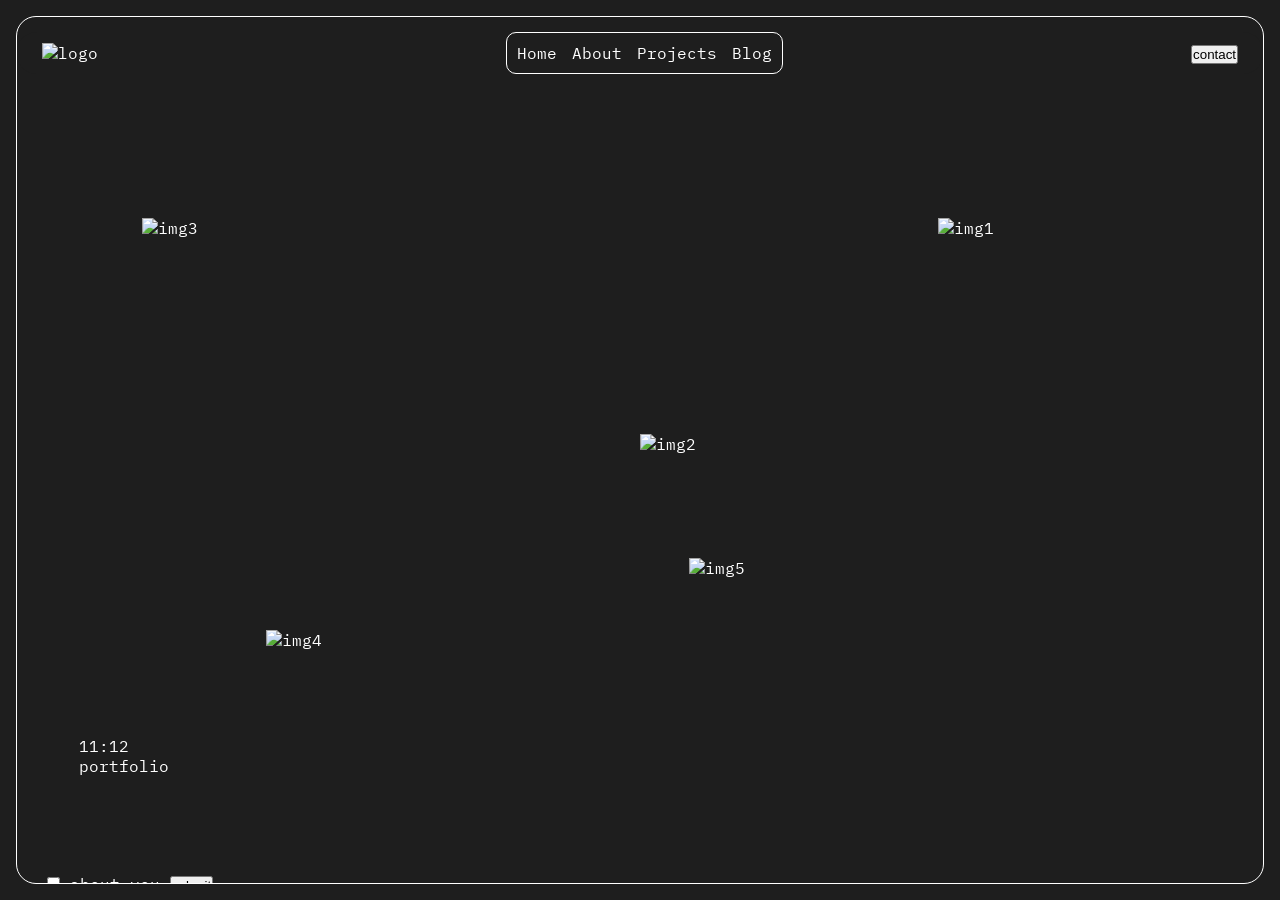
==== index.html @ f7a9201f "v1" ====
<!DOCTYPE html>
<html lang="en">
  <head>
    <meta charset="UTF-8" />
    <meta name="viewport" content="width=device-width, initial-scale=1.0" />
    <title>Portfolio</title>
    <link rel="stylesheet" href="index.css" />
    <link rel="preconnect" href="https://fonts.googleapis.com">
<link rel="preconnect" href="https://fonts.gstatic.com" crossorigin>
<link href="https://fonts.googleapis.com/css2?family=IBM+Plex+Mono:ital,wght@0,100;0,200;0,300;0,400;0,500;0,600;0,700;1,100;1,200;1,300;1,400;1,500;1,600;1,700&display=swap" rel="stylesheet">
  </head>
  <body>
    <div class="screenframe">
      <nav class="navbar">
        <div class="left">
          <img src="" alt="logo" />
        </div>
        <ul class="navigations">
          <li>Home</li>
          <li>About</li>
          <li>Projects</li>
          <li>Blog</li>
        </ul>
        <div class="right">
          <button>contact</button>
        </div>
      </nav>
      <main class="grid">
        <section class="hero">
          <div class="images">
            <img class="img-1" src="" alt="img1" />
            <img class="img-2" src="" alt="img2" />
            <img class="img-3" src="" alt="img3" />
            <img class="img-4" src="" alt="img4" />
            <img class="img-5" src="" alt="img5" />
          </div>
          <div class="hero-text">
            <p>11:12</p>
            <p>portfolio</p>
          </div>
        </section>
        <section class="my-work">

          <form action="" method="post">
            <input type="checkbox" id="details" value="yes">
            <label for="details">about you</label>
            <button type="submit">submit</button>
          </form>
          

        </section>
      </main>
    </div>
  </body>
</html>
---- index.css ----
:root {
  --primary-color: #1e1e1e;
  --secondary-color: #ffffff;
  --accent-color: rgb(13, 9, 75);
  font-family: "IBM Plex Mono", Tahoma, Geneva, Verdana, sans-serif;
}
body,
html {
  overflow: hidden;
  background-color: var(--primary-color, #1e1e1e);
}
html {
  scroll-behavior: smooth;
  font-size: 62.5%;
}
body {
  font-size: 1.6rem;
  font-family: "IBM Plex Mono", Tahoma, Geneva, Verdana, sans-serif;
}

* {
  margin: 0;
  padding: 0;
  box-sizing: border-box;
}
.navbar {
  display: flex;
  justify-content: space-between;
  align-items: center;
  padding-inline: 2%;
  color: var(--secondary-color, white);
  background-color: var(--primary-color, #1e1e1e);
  border-radius: 20px;
  position: sticky;
  top: 1.5rem;
  z-index: 999;
  margin-top: 1.5rem;

}

.navigations {
  list-style: none;
  display: flex;
  gap: 1.5rem;
  border: 1px solid var(--secondary-color, white);
  border-radius: 10px;
  padding: 1rem;
  background-color: var(--primary-color, #1e1e1e);
}
.screenframe {
  margin: 16px;
  border-radius: 20px;
  border: 1px solid var(--secondary-color, white);
  height: calc(100vh - 3.2rem);
  width: calc(100vw - 3.2rem);
  overflow-x: hidden;
  scrollbar-width: none;
  position: relative;
}

main {
  color: var(--secondary-color, white);
  margin: 1rem;
}
.grid {
  display: grid;
  position: relative;

  margin: 0px;
}

.images img {
  position: absolute;
}
.images {
  
  margin: 2rem;
}

.img-1 {
  width: 200px;
  right: 10%;
  top: 20%;
}

.img-2 {
  width: 200px;
  top: 50%;
  left: 50%;
}
.img-3 {
  width: 200px;
  top: 20%;
  left: 10%;
}
.img-4 {
  width: 200px;
  bottom: 20%;
  left: 20%;
}
.img-5 {
  width: 200px;
  bottom: 30%;
  right: 30%;
}
.hero-text {
  position: absolute;
  top: 92%;
  left: 5%;
}
.hero {
  height: 80vh;
  position: relative;
  margin-bottom: 5rem;
  
}
.sec-2 {
  height: 100vh;
  margin-top: 3rem;
}

.my-work {
 margin:3rem;
 height: 80vh;
}
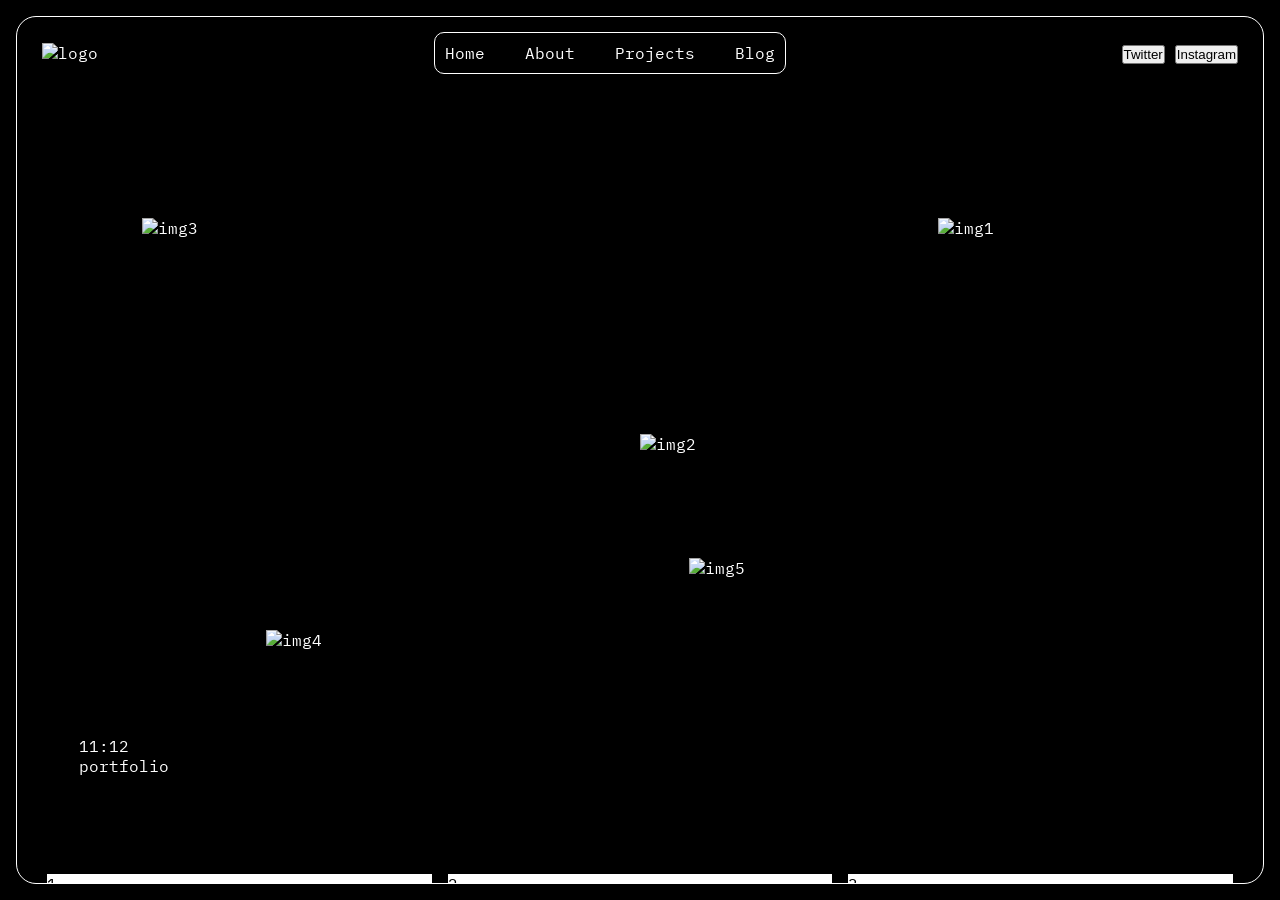
==== commit 3462a742: "update index files" ====
--- a/index.html
+++ b/index.html
@@ -5,9 +5,12 @@
     <meta name="viewport" content="width=device-width, initial-scale=1.0" />
     <title>Portfolio</title>
     <link rel="stylesheet" href="index.css" />
-    <link rel="preconnect" href="https://fonts.googleapis.com">
-<link rel="preconnect" href="https://fonts.gstatic.com" crossorigin>
-<link href="https://fonts.googleapis.com/css2?family=IBM+Plex+Mono:ital,wght@0,100;0,200;0,300;0,400;0,500;0,600;0,700;1,100;1,200;1,300;1,400;1,500;1,600;1,700&display=swap" rel="stylesheet">
+    <link rel="preconnect" href="https://fonts.googleapis.com" />
+    <link rel="preconnect" href="https://fonts.gstatic.com" crossorigin />
+    <link
+      href="https://fonts.googleapis.com/css2?family=IBM+Plex+Mono:ital,wght@0,100;0,200;0,300;0,400;0,500;0,600;0,700;1,100;1,200;1,300;1,400;1,500;1,600;1,700&display=swap"
+      rel="stylesheet"
+    />
   </head>
   <body>
     <div class="screenframe">
@@ -21,9 +24,10 @@
           <li>Projects</li>
           <li>Blog</li>
         </ul>
-        <div class="right">
-          <button>contact</button>
-        </div>
+        <ul class="navigations_right">
+          <button>Twitter</button>
+          <button>Instagram</button>
+        </ul>
       </nav>
       <main class="grid">
         <section class="hero">
@@ -40,14 +44,13 @@
           </div>
         </section>
         <section class="my-work">
-
-          <form action="" method="post">
-            <input type="checkbox" id="details" value="yes">
-            <label for="details">about you</label>
-            <button type="submit">submit</button>
-          </form>
-          
-
+          <div class="grid-container_1">
+            <div class="box" style="grid-area: box1;">1</div>
+            <div class="box" style="grid-area: box2;">2</div>
+            <div class="box" style="grid-area: box3;">3</div>
+            <div class="box" style="grid-area: box4;">4</div>
+            <div class="box" style="grid-area: box5;">5</div>
+          </div>
         </section>
       </main>
     </div>
--- a/index.css
+++ b/index.css
@@ -1,5 +1,5 @@
 :root {
-  --primary-color: #1e1e1e;
+  --primary-color: #000000;
   --secondary-color: #ffffff;
   --accent-color: rgb(13, 9, 75);
   font-family: "IBM Plex Mono", Tahoma, Geneva, Verdana, sans-serif;
@@ -18,6 +18,9 @@
   font-family: "IBM Plex Mono", Tahoma, Geneva, Verdana, sans-serif;
 }
 
+main {
+  color: var(--secondary-color, white);
+}
 * {
   margin: 0;
   padding: 0;
@@ -35,17 +38,21 @@
   top: 1.5rem;
   z-index: 999;
   margin-top: 1.5rem;
-
 }
 
 .navigations {
-  list-style: none;
+  list-style-type: none;
   display: flex;
-  gap: 1.5rem;
+  gap: 4rem;
   border: 1px solid var(--secondary-color, white);
   border-radius: 10px;
   padding: 1rem;
   background-color: var(--primary-color, #1e1e1e);
+}
+.navigations li a {
+  text-decoration: none;
+  color: var(--secondary-color, white);
+  font-size: 1.5rem;
 }
 .screenframe {
   margin: 16px;
@@ -53,19 +60,14 @@
   border: 1px solid var(--secondary-color, white);
   height: calc(100vh - 3.2rem);
   width: calc(100vw - 3.2rem);
-  overflow-x: hidden;
+  overflow-y: auto;
   scrollbar-width: none;
   position: relative;
 }
 
-main {
-  color: var(--secondary-color, white);
-  margin: 1rem;
-}
 .grid {
   display: grid;
   position: relative;
-
   margin: 0px;
 }
 
@@ -73,7 +75,6 @@
   position: absolute;
 }
 .images {
-  
   margin: 2rem;
 }
 
@@ -112,7 +113,6 @@
   height: 80vh;
   position: relative;
   margin-bottom: 5rem;
-  
 }
 .sec-2 {
   height: 100vh;
@@ -120,6 +120,33 @@
 }
 
 .my-work {
- margin:3rem;
- height: 80vh;
-}+  padding: 3rem;
+  height: 80vh;
+}
+
+.contact_hero {
+  height: auto;
+  margin: 0px;
+  padding: 5rem;
+  border-bottom: 1px solid var(--secondary-color, white);
+  width: 100%;
+  padding-top: 10rem;
+}
+.contact_heading {
+  font-size: 5rem;
+  font-weight: 400;
+  margin-bottom: 2rem;
+}
+.grid-container_1 {
+  display: grid;
+  gap: 1em;
+  grid-template-areas: 
+    "box1 box2 box3"
+    "box4 box5 box5";
+
+}
+
+.box {
+  color: black;
+  background-color: white;
+}
